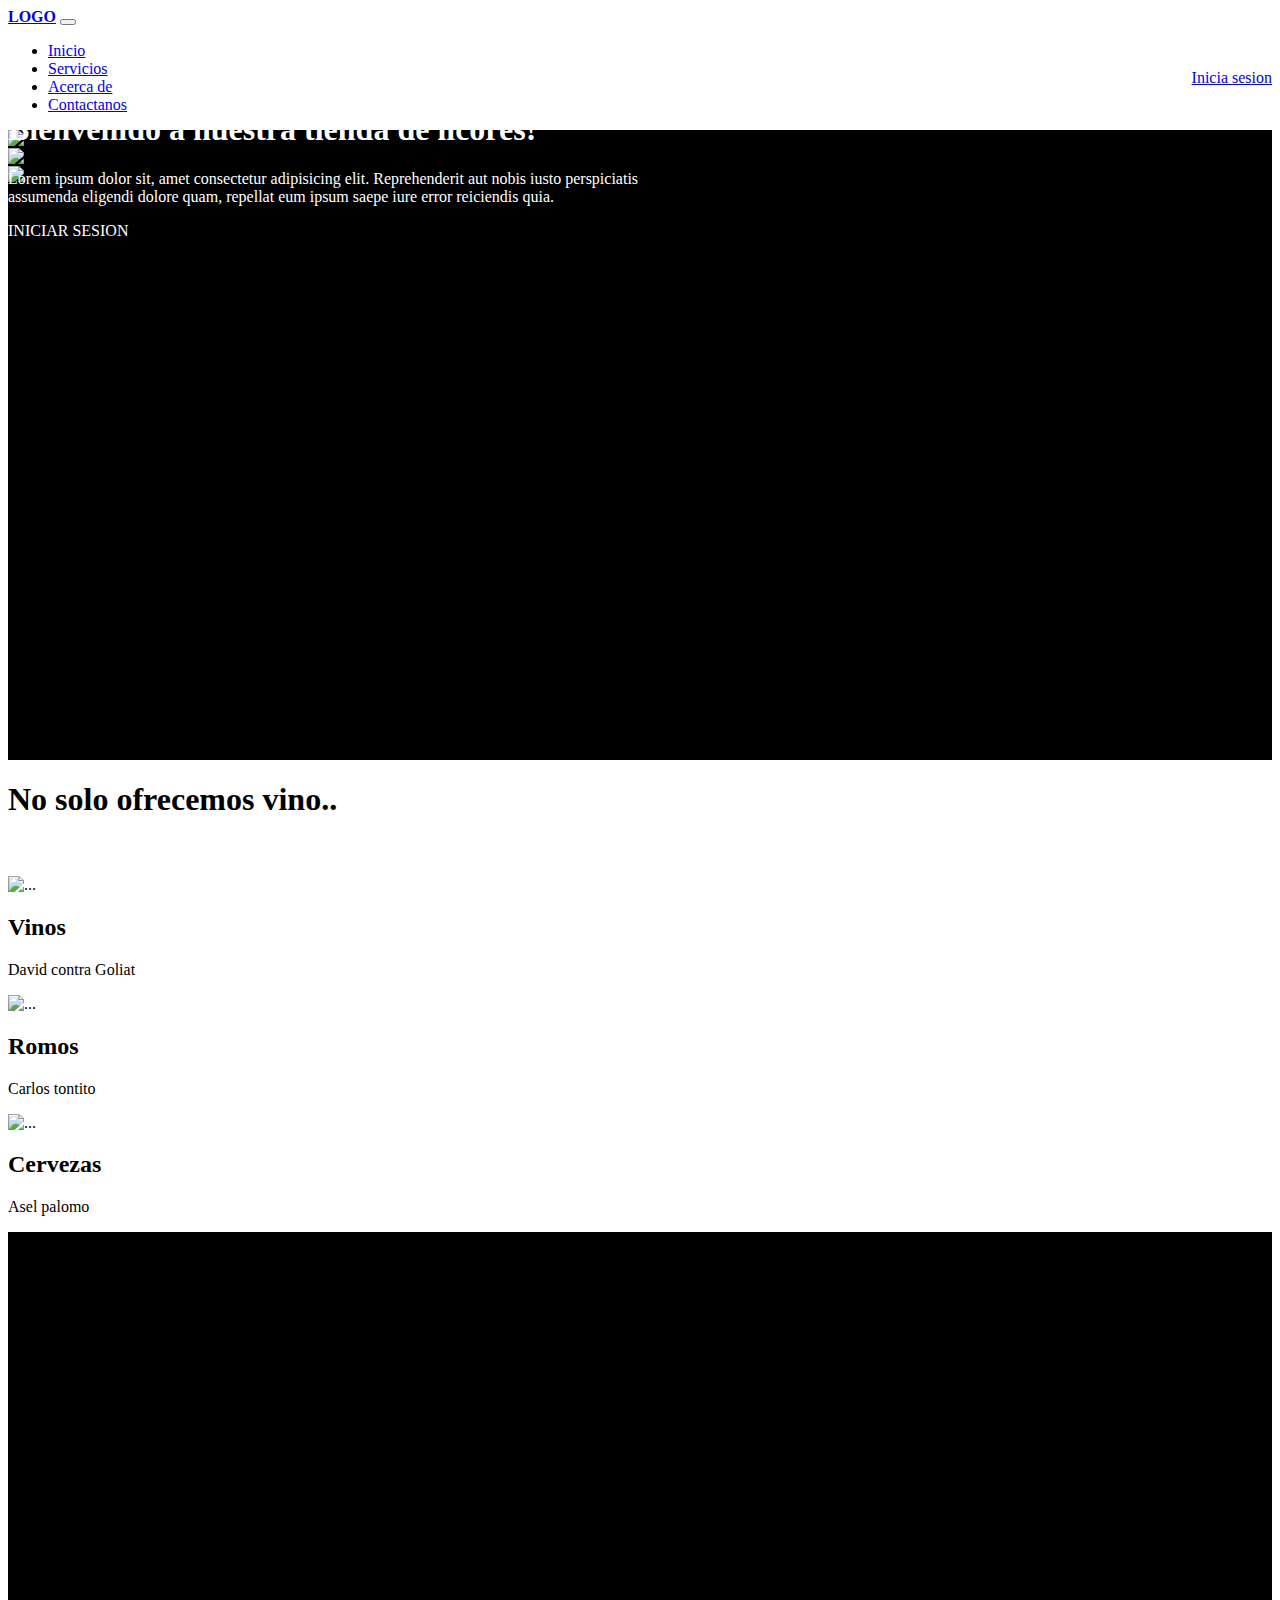
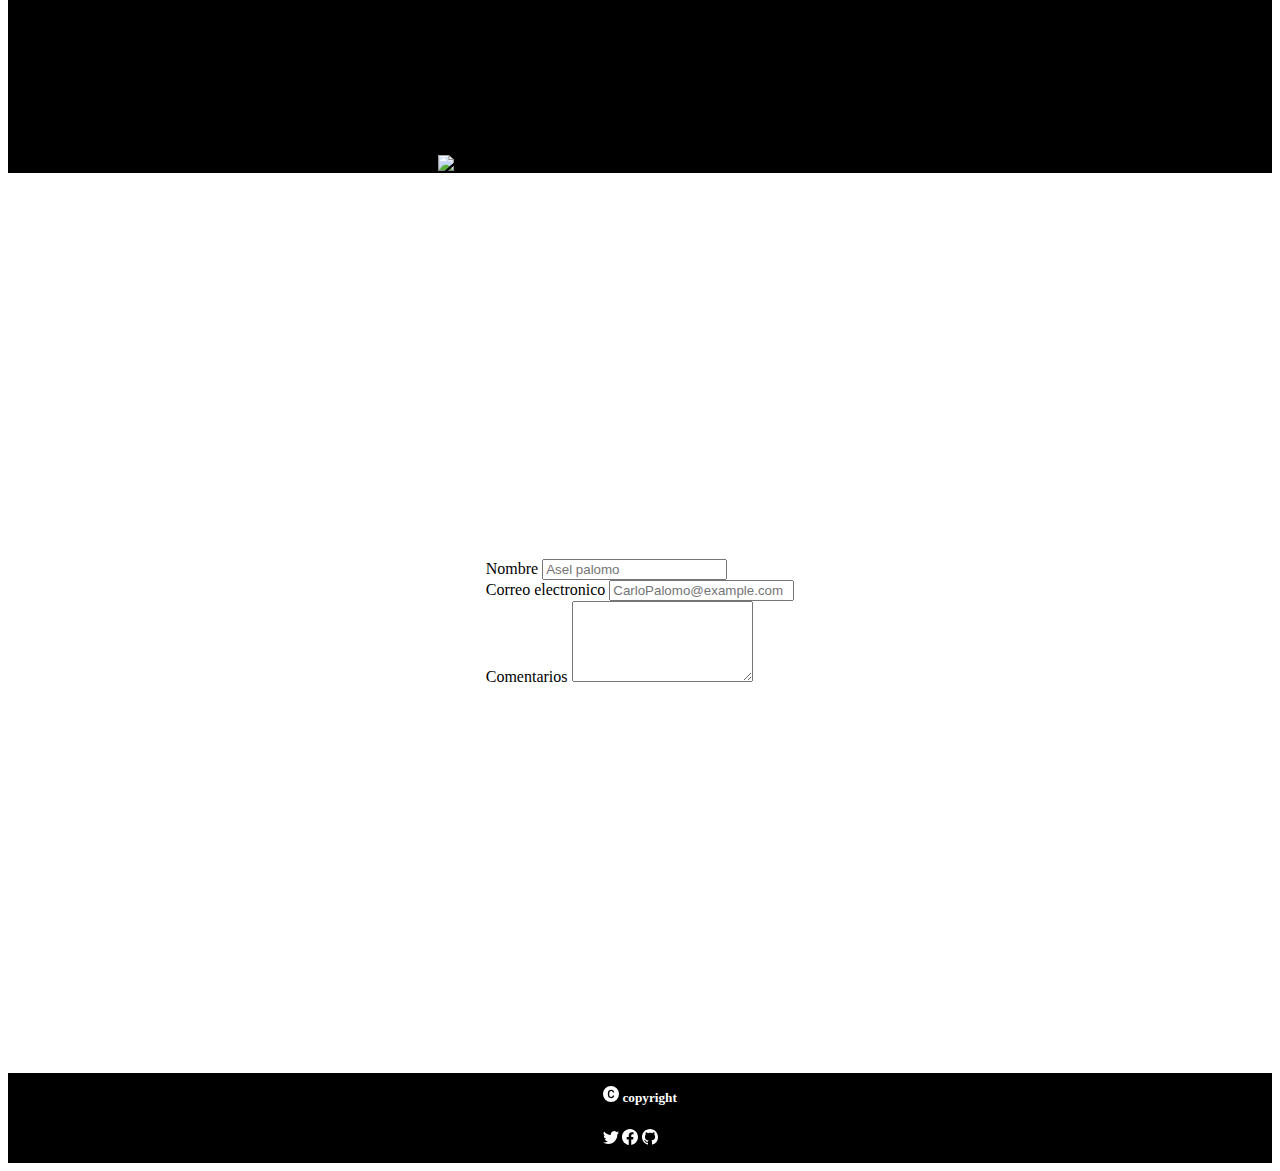
==== index.html @ bfbafca2 "Hello" ====
<!DOCTYPE html>
<html lang="en">
<head>
    <meta charset="UTF-8">
    <meta http-equiv="X-UA-Compatible" content="IE=edge">
    <meta name="viewport" content="width=device-width, initial-scale=1.0">
    <title>Document</title>
    <!-- Bootstrap -->
    <link href="https://cdn.jsdelivr.net/npm/bootstrap@5.3.2/dist/css/bootstrap.min.css" rel="stylesheet" integrity="sha384-T3c6CoIi6uLrA9TneNEoa7RxnatzjcDSCmG1MXxSR1GAsXEV/Dwwykc2MPK8M2HN" crossorigin="anonymous">

    <link rel="stylesheet" href="style.css">
</head>
<body>


    <nav class="navbar navbar-expand-lg navbar-dark bg-dark fixed-top ">
        <div class="container-fluid">
          <a class="navbar-brand logo" href="#">LOGO</a>
          <button class="navbar-toggler" type="button" data-bs-toggle="collapse" data-bs-target="#navbarNav" aria-controls="navbarNav" aria-expanded="false" aria-label="Toggle navigation">
            <span class="navbar-toggler-icon"></span>
          </button>
          <div class="collapse navbar-collapse" id="navbarNav">
            <ul class="navbar-nav">
              <li class="nav-item">
                <a class="nav-link" aria-current="page" href="#">Inicio</a>
              </li>
              <li class="nav-item">
                <a class="nav-link" href="#servicios">Servicios</a>
              </li>
              <li class="nav-item">
                <a class="nav-link" href="#about">Acerca de</a>
              </li>
              <li class="nav-item">
                <a class="nav-link" href="#contact">Contactanos</a>
              </li>
            </ul>
                <a class="btn btn-danger" href="./login.html"  aria-disabled="true">Inicia sesion</a>
          </div>
        </div>
      </nav>


    <!-- Section 1 -->


      <section class="section1 p-3">
        <div class="text-container px-4  d-flex flex-column justify-content-center mt-lg-5 mb-5 "> 
          <h1 class="display-3">Bienvenido a nuestra tienda de licores! </h1>
          <p>Lorem ipsum dolor sit, amet consectetur adipisicing elit. Reprehenderit aut nobis iusto perspiciatis assumenda eligendi dolore quam, repellat eum ipsum saepe iure error reiciendis quia.</p>
          <a class="btn btn-outline-secondary py-2 fs-6 ">INICIAR SESION </a>
        </div>

        <div id="carouselExampleSlidesOnly" class="carousel slide" data-bs-ride="carousel">
          <div class="carousel-inner">
            <div class="carousel-item active">
              <img src="https://w0.peakpx.com/wallpaper/76/67/HD-wallpaper-%E2%9D%A4%EF%B8%8F-bottle-roses-glass-wine.jpg" 
              class="d-block w-100 carouselIMG" 
              alt="...">
            </div>
            <div class="carousel-item">
              <img src="https://w0.peakpx.com/wallpaper/659/1013/HD-wallpaper-glass-of-red-wine-bottle-rose-wine-glass.jpg" 
              class="d-block w-100 carouselIMG" 
              alt="...">
            </div>
            <div class="carousel-item">
              <img src="https://e0.pxfuel.com/wallpapers/67/916/desktop-wallpaper-red-wines-wine-aesthetic.jpg" 
              class="d-block w-100 carouselIMG" 
              alt="...">
    
            </div>
          </div>
        </div>



        <!-- <div class="container-xl">
          <div class="row">

            <div class="col-md-6"> 
              <div class="image-container my-5 py-5 mb-4 px-5 ">
                  <img src="https://img.freepik.com/psd-premium/botella-vaso-vino-tinto_207928-26.jpg?size=626&ext=jpg&ga=GA1.1.1826414947.1699142400&semt=ais"
                   alt=""
                   class="img-fluid"
                   >
              </div>

            </div>
              <div class="col-md-6">
                <div class="text-container px-4  d-flex flex-column justify-content-center h-100  mb-5 "> 
                  <h1 class="display-3">Bienvenido a nuestra tienda de licores! </h1>
                  <p>Lorem ipsum dolor sit, amet consectetur adipisicing elit. Reprehenderit aut nobis iusto perspiciatis assumenda eligendi dolore quam, repellat eum ipsum saepe iure error reiciendis quia.</p>
                  <a class="btn btn-outline-secondary ">INICIAR SESION </a>
                </div>
              </div>
            </div>
        </div> -->

      </section>

      <!-- Section 2 -->

      <section class="Servicios bg-secondary text-center text-secondary p-5 " id="servicios">
        <h1 class="text-center display-5 ">No solo ofrecemos vino..</h1>
        <br>
        <br>
        <div class="container">
          
          <div class="row">
            <div class="col-sm-4 mt-3">
              <div class="card" style="width: 18rem;">
                <img src="https://i.pinimg.com/originals/00/d1/33/00d1335d7c6ba3d72329d5db60f28da8.jpg" class="card-img-top" alt="...">
                <div class="card-body">
                  <h2>Vinos</h2>
                  <p class="card-text">David contra Goliat</p>
                </div>
              </div>
            </div>

            <div class="col-sm-4 mt-3 ">
              <div class="card" style="width: 18rem;">
                <img src="https://www.wine.com/product/images/w_1920,c_fill,q_auto:good,fl_progressive/tgxnchlhsxzxdiphxefa.jpg" class="card-img-top" alt="...">
                <div class="card-body">
                  <h2>Romos</h2>
                  <p class="card-text">Carlos tontito </p>
                </div>
              </div>
            </div>

            <div class="col-sm-4 mt-3 ">
              <div class="card" style="width: 18rem;">
                <img src="https://i.pinimg.com/736x/be/b7/c4/beb7c4a412cae4dd294616820faed1bc.jpg" class="card-img-top" alt="...">
                <div class="card-body">
                  <h2>Cervezas</h2>
                  <p class="card-text">Asel palomo</p>
                </div>
              </div>
            </div>


          </div>

        </div>
      </section>

      
      <!-- Section 3 -->
      
      
      <section class="AcercaDe p-5" id="about">

        <div class="container">

          <div class="row">
            <div class="col-md-6">
              <div class="text-information text-white ">
                <h5>Cómo tan' muchacho? </h5>
                <p>Yo a ustedes los veo muy bien...</p>
              </div>
            </div>

            <div class="col-md-6">
              <img 
              src="https://i.ytimg.com/vi/lfPGv72wRHw/oar2.jpg?sqp=-oaymwEYCJUDENAFSFqQAgHyq4qpAwcIARUAAIhC&rs=AOn4CLCyeUX7DdZvsFgYNZL2S5pDuEpbqA" 
              alt="..." 
              class="w-100 ctm img-fluid">
            </div>
          </div>
        </div>
      </section>
<!-- Seccion 4 -->
      <section class="Contactanos" id="contact">

          <div class="container">
            <div class="row">
              <div class="col-sm-8">

                <div class="mb-3">
                  <label for="exampleFormControlInput1" class="form-label">Nombre</label>
                  <input type="email" class="form-control" id="exampleFormControlInput1" placeholder="Asel palomo">
                </div>
              </div>
              <div class="col-sm-4">
                <div class="mb-3">
                  <label for="exampleFormControlInput1" class="form-label">Correo electronico</label>
                  <input type="email" class="form-control" id="exampleFormControlInput1" placeholder="CarloPalomo@example.com">
                </div>
              </div>
            </div>
              <div class="row">
                <div class="mb-3">
                  <label for="exampleFormControlTextarea1" class="form-label">Comentarios</label>
                  <textarea class="form-control" id="exampleFormControlTextarea1" rows="5"></textarea>
                 </div>
              </div>
          </div>

      </section>

      <footer class="footer">
        <div class="container">
          <div class="row">
            <div class="col-sm-11">
              
              <h5>
                <svg xmlns="http://www.w3.org/2000/svg" width="16" height="16" fill="currentColor" class="bi bi-c-circle-fill" viewBox="0 0 16 16">
                  <path d="M16 8A8 8 0 1 1 0 8a8 8 0 0 1 16 0ZM8.146 4.992c.961 0 1.641.633 1.729 1.512h1.295v-.088c-.094-1.518-1.348-2.572-3.03-2.572-2.068 0-3.269 1.377-3.269 3.638v1.073c0 2.267 1.178 3.603 3.27 3.603 1.675 0 2.93-1.02 3.029-2.467v-.093H9.875c-.088.832-.75 1.418-1.729 1.418-1.224 0-1.927-.891-1.927-2.461v-1.06c0-1.583.715-2.503 1.927-2.503Z"/>
                </svg>
                  copyright
              </h5>
            </div>
            <div class="col-sm-1">
              <h5>
                <svg xmlns="http://www.w3.org/2000/svg" width="16" height="16" fill="currentColor" class="bi bi-twitter" viewBox="0 0 16 16">
                  <path d="M5.026 15c6.038 0 9.341-5.003 9.341-9.334 0-.14 0-.282-.006-.422A6.685 6.685 0 0 0 16 3.542a6.658 6.658 0 0 1-1.889.518 3.301 3.301 0 0 0 1.447-1.817 6.533 6.533 0 0 1-2.087.793A3.286 3.286 0 0 0 7.875 6.03a9.325 9.325 0 0 1-6.767-3.429 3.289 3.289 0 0 0 1.018 4.382A3.323 3.323 0 0 1 .64 6.575v.045a3.288 3.288 0 0 0 2.632 3.218 3.203 3.203 0 0 1-.865.115 3.23 3.23 0 0 1-.614-.057 3.283 3.283 0 0 0 3.067 2.277A6.588 6.588 0 0 1 .78 13.58a6.32 6.32 0 0 1-.78-.045A9.344 9.344 0 0 0 5.026 15z"/>
                </svg>

                <svg xmlns="http://www.w3.org/2000/svg" width="16" height="16" fill="currentColor" class="bi bi-facebook" viewBox="0 0 16 16">
                  <path d="M16 8.049c0-4.446-3.582-8.05-8-8.05C3.58 0-.002 3.603-.002 8.05c0 4.017 2.926 7.347 6.75 7.951v-5.625h-2.03V8.05H6.75V6.275c0-2.017 1.195-3.131 3.022-3.131.876 0 1.791.157 1.791.157v1.98h-1.009c-.993 0-1.303.621-1.303 1.258v1.51h2.218l-.354 2.326H9.25V16c3.824-.604 6.75-3.934 6.75-7.951z"/>
                </svg>

                <svg xmlns="http://www.w3.org/2000/svg" width="16" height="16" fill="currentColor" class="bi bi-github" viewBox="0 0 16 16">
                  <path d="M8 0C3.58 0 0 3.58 0 8c0 3.54 2.29 6.53 5.47 7.59.4.07.55-.17.55-.38 0-.19-.01-.82-.01-1.49-2.01.37-2.53-.49-2.69-.94-.09-.23-.48-.94-.82-1.13-.28-.15-.68-.52-.01-.53.63-.01 1.08.58 1.23.82.72 1.21 1.87.87 2.33.66.07-.52.28-.87.51-1.07-1.78-.2-3.64-.89-3.64-3.95 0-.87.31-1.59.82-2.15-.08-.2-.36-1.02.08-2.12 0 0 .67-.21 2.2.82.64-.18 1.32-.27 2-.27.68 0 1.36.09 2 .27 1.53-1.04 2.2-.82 2.2-.82.44 1.1.16 1.92.08 2.12.51.56.82 1.27.82 2.15 0 3.07-1.87 3.75-3.65 3.95.29.25.54.73.54 1.48 0 1.07-.01 1.93-.01 2.2 0 .21.15.46.55.38A8.012 8.012 0 0 0 16 8c0-4.42-3.58-8-8-8z"/>
                </svg>
              </h5>
            </div>
          </div>
        </div>
      </footer>
</body>

<script src="https://cdn.jsdelivr.net/npm/@popperjs/core@2.11.8/dist/umd/popper.min.js" integrity="sha384-I7E8VVD/ismYTF4hNIPjVp/Zjvgyol6VFvRkX/vR+Vc4jQkC+hVqc2pM8ODewa9r" crossorigin="anonymous"></script>
<script src="https://cdn.jsdelivr.net/npm/bootstrap@5.3.2/dist/js/bootstrap.min.js" integrity="sha384-BBtl+eGJRgqQAUMxJ7pMwbEyER4l1g+O15P+16Ep7Q9Q+zqX6gSbd85u4mG4QzX+" crossorigin="anonymous"></script>
</html>
---- style.css ----
.section1{
min-height: 70vh;
width: 100%;
overflow: hidden;
background-color: black;
}

.carousel-inner{
    position: absolute;
    left: 0;
}
.text-container{
    position: absolute;
    z-index: 100;
    width: 50%;
    color: white;
    top: 10%;
}

.carousel-inner{
    position: relative;
}
.carouselIMG{
    height: 90vh;
}
.Servicios{
    min-height: 50vh;
    width: 100%;
}

.navbar-collapse{
    display: flex;
    justify-content: space-between;
    align-items: center;
}

.navbar-collapse >.login{
    color: white;
}

.logo{
    font-weight: bold;
}

.card{
    z-index: 1;
    overflow: hidden;
    transition: 0.6s;
}
.card > image {
    height: 5rem;
}
.card::before{
    content: "";
    position: absolute;
    left: -100%;
    top: 0%;
    background-color: rgb(184, 34, 11);
    width: 100%;
    height: 100%;
    transition: 0.4s;
    z-index: -1;
}

.card:hover::before{
    left: 0%;
}

.card:hover{
    color: white;
}


.text-information{
    padding: 134px 0;
}

.text-information > h5 {
    font-size: 42px;
    font-weight: 700;
    line-height: 48px;
}

.text-information > p{
    font-size: 18px;
    font-weight: 300;
    line-height: 28px;
    padding-top: 20px;
}

.AcercaDe{
    background-color: black;
    min-height: 20vh;
    width: 100%;
    display: flex;
    justify-content: center;
    align-items: center;
}

.ctm{
    height: 25rem;
}

.Contactanos{
    width: 100%;
    height: 100vh;
    display: flex;
    justify-content: center;
    align-items: center;
}

.footer{
    background-color: black;
    color: white;
    width: 100%;
    height: 10vh;
    display: flex;
    justify-content: center;
    align-items: center;
}
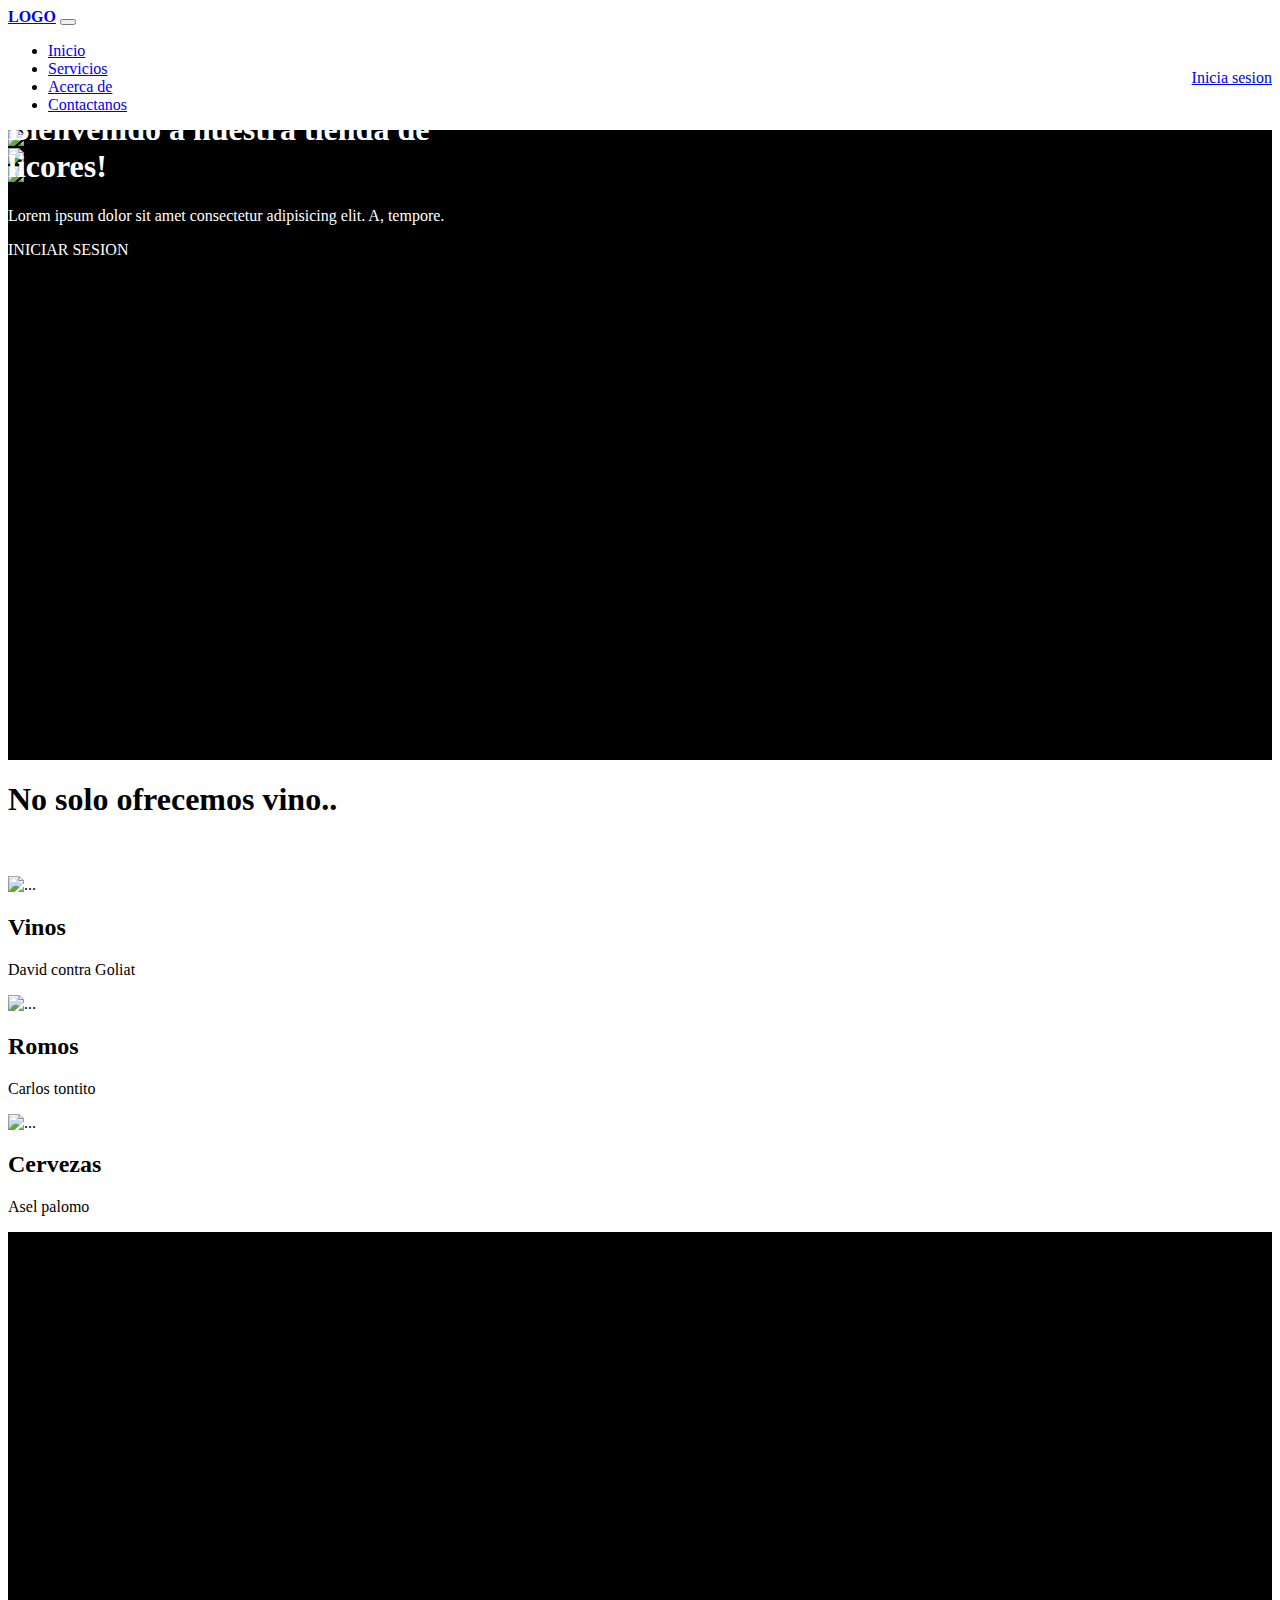
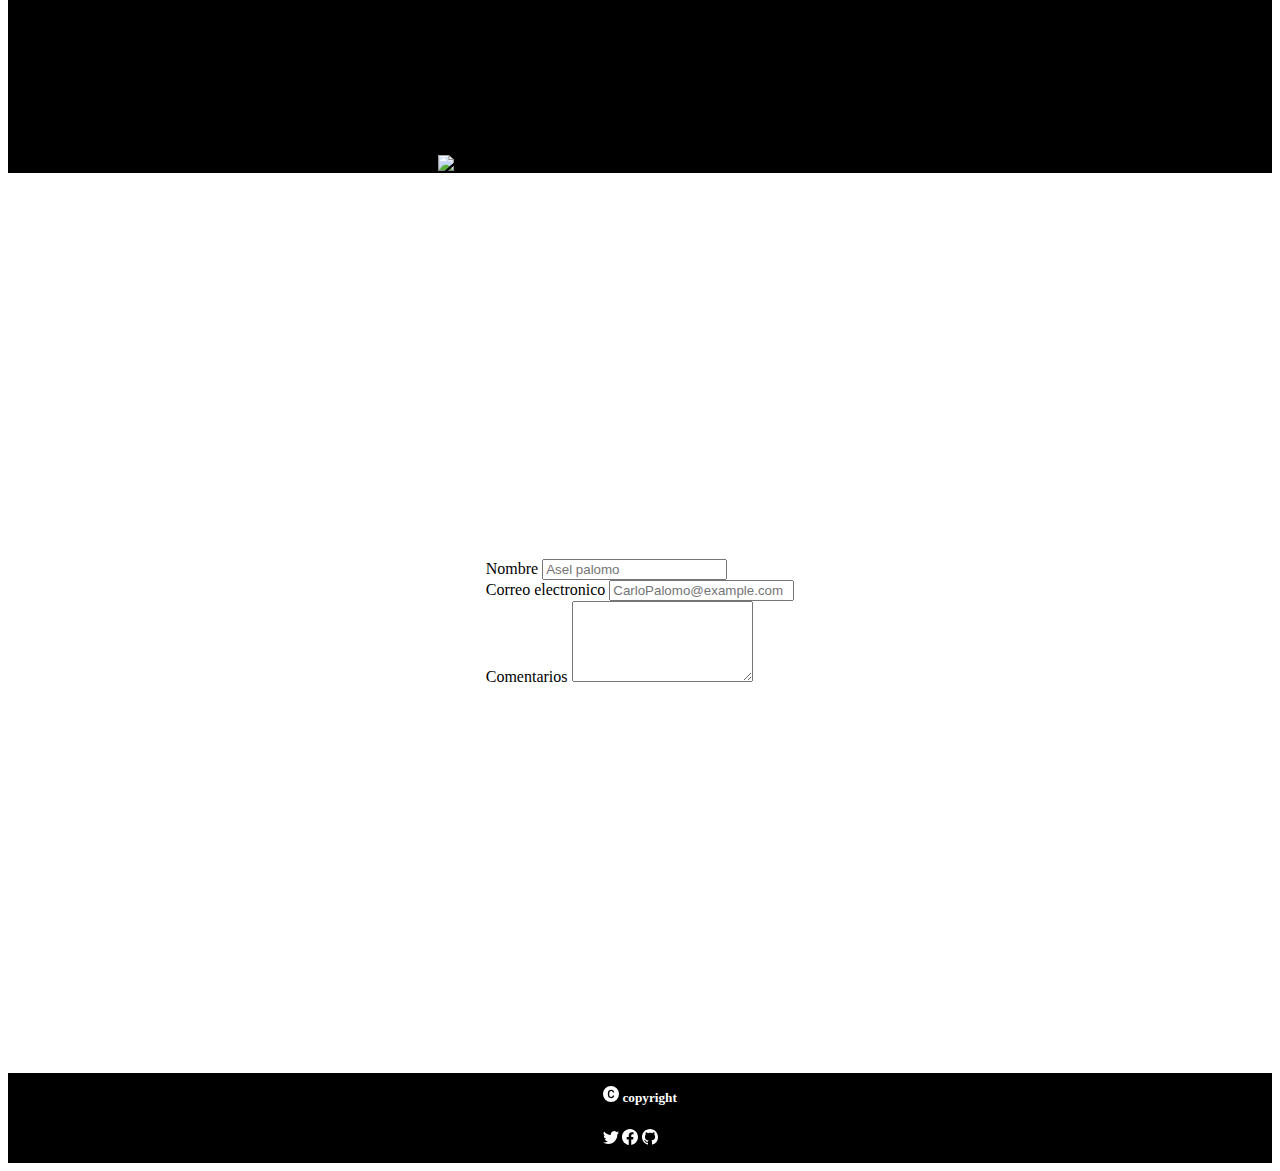
==== commit ff92b3bb: "Pagina arreglada1" ====
--- a/index.html
+++ b/index.html
@@ -46,25 +46,26 @@
       <section class="section1 p-3">
         <div class="text-container px-4  d-flex flex-column justify-content-center mt-lg-5 mb-5 "> 
           <h1 class="display-3">Bienvenido a nuestra tienda de licores! </h1>
-          <p>Lorem ipsum dolor sit, amet consectetur adipisicing elit. Reprehenderit aut nobis iusto perspiciatis assumenda eligendi dolore quam, repellat eum ipsum saepe iure error reiciendis quia.</p>
-          <a class="btn btn-outline-secondary py-2 fs-6 ">INICIAR SESION </a>
+          <p>Lorem ipsum dolor sit amet consectetur adipisicing elit. A, tempore.</p>
+          <a class="btn btn-outline-secondary py-2 fs-6">INICIAR SESION </a>
+
         </div>
 
         <div id="carouselExampleSlidesOnly" class="carousel slide" data-bs-ride="carousel">
           <div class="carousel-inner">
             <div class="carousel-item active">
               <img src="https://w0.peakpx.com/wallpaper/76/67/HD-wallpaper-%E2%9D%A4%EF%B8%8F-bottle-roses-glass-wine.jpg" 
-              class="d-block w-100 carouselIMG" 
+              class="img-fluid d-block w-100 carouselIMG" 
               alt="...">
             </div>
             <div class="carousel-item">
               <img src="https://w0.peakpx.com/wallpaper/659/1013/HD-wallpaper-glass-of-red-wine-bottle-rose-wine-glass.jpg" 
-              class="d-block w-100 carouselIMG" 
+              class="img-fluid d-block w-100 carouselIMG" 
               alt="...">
             </div>
             <div class="carousel-item">
               <img src="https://e0.pxfuel.com/wallpapers/67/916/desktop-wallpaper-red-wines-wine-aesthetic.jpg" 
-              class="d-block w-100 carouselIMG" 
+              class="img-fluid d-block w-100 carouselIMG" 
               alt="...">
     
             </div>
--- a/style.css
+++ b/style.css
@@ -9,14 +9,20 @@
     position: absolute;
     left: 0;
 }
+
+.carousel{
+    width: 100%;
+}
 .text-container{
     position: absolute;
     z-index: 100;
-    width: 50%;
+    width: 40%;
     color: white;
     top: 10%;
 }
-
+.text-container > .btn{
+    width: 10rem;
+}
 .carousel-inner{
     position: relative;
 }
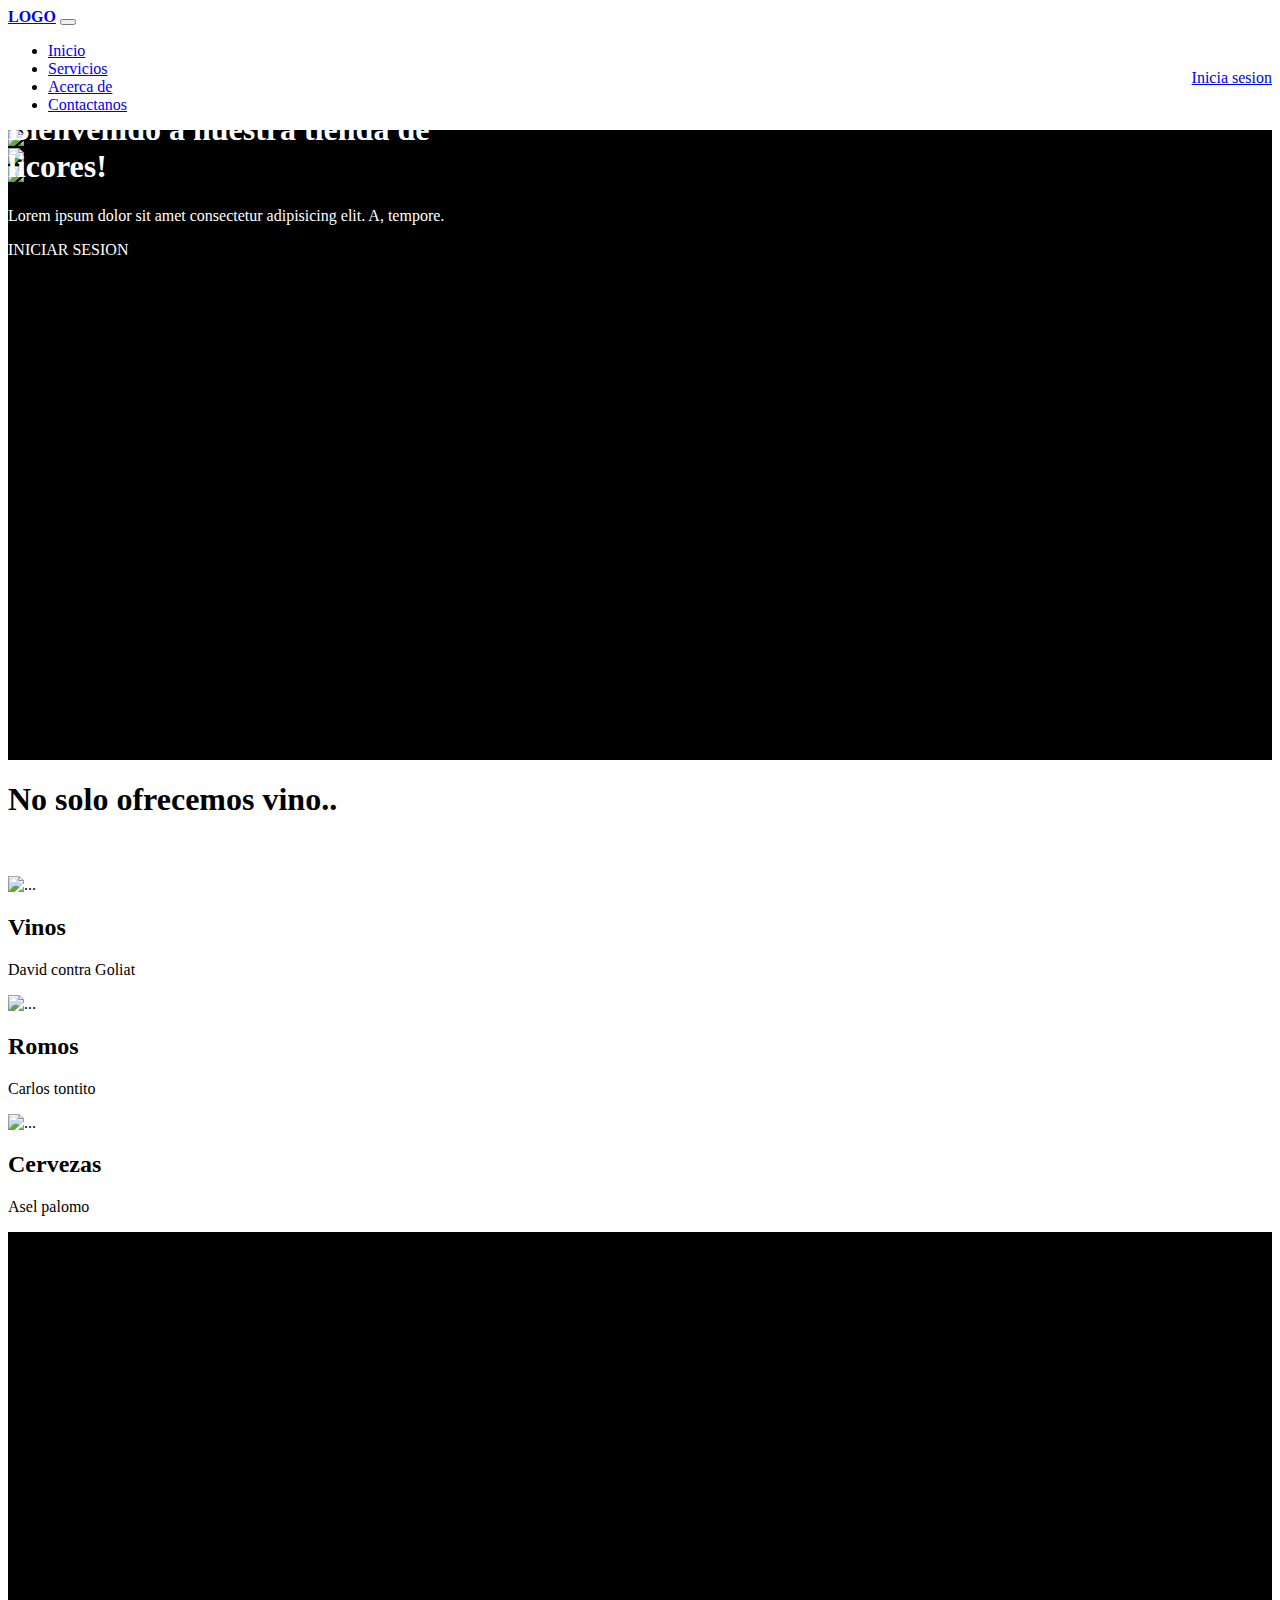
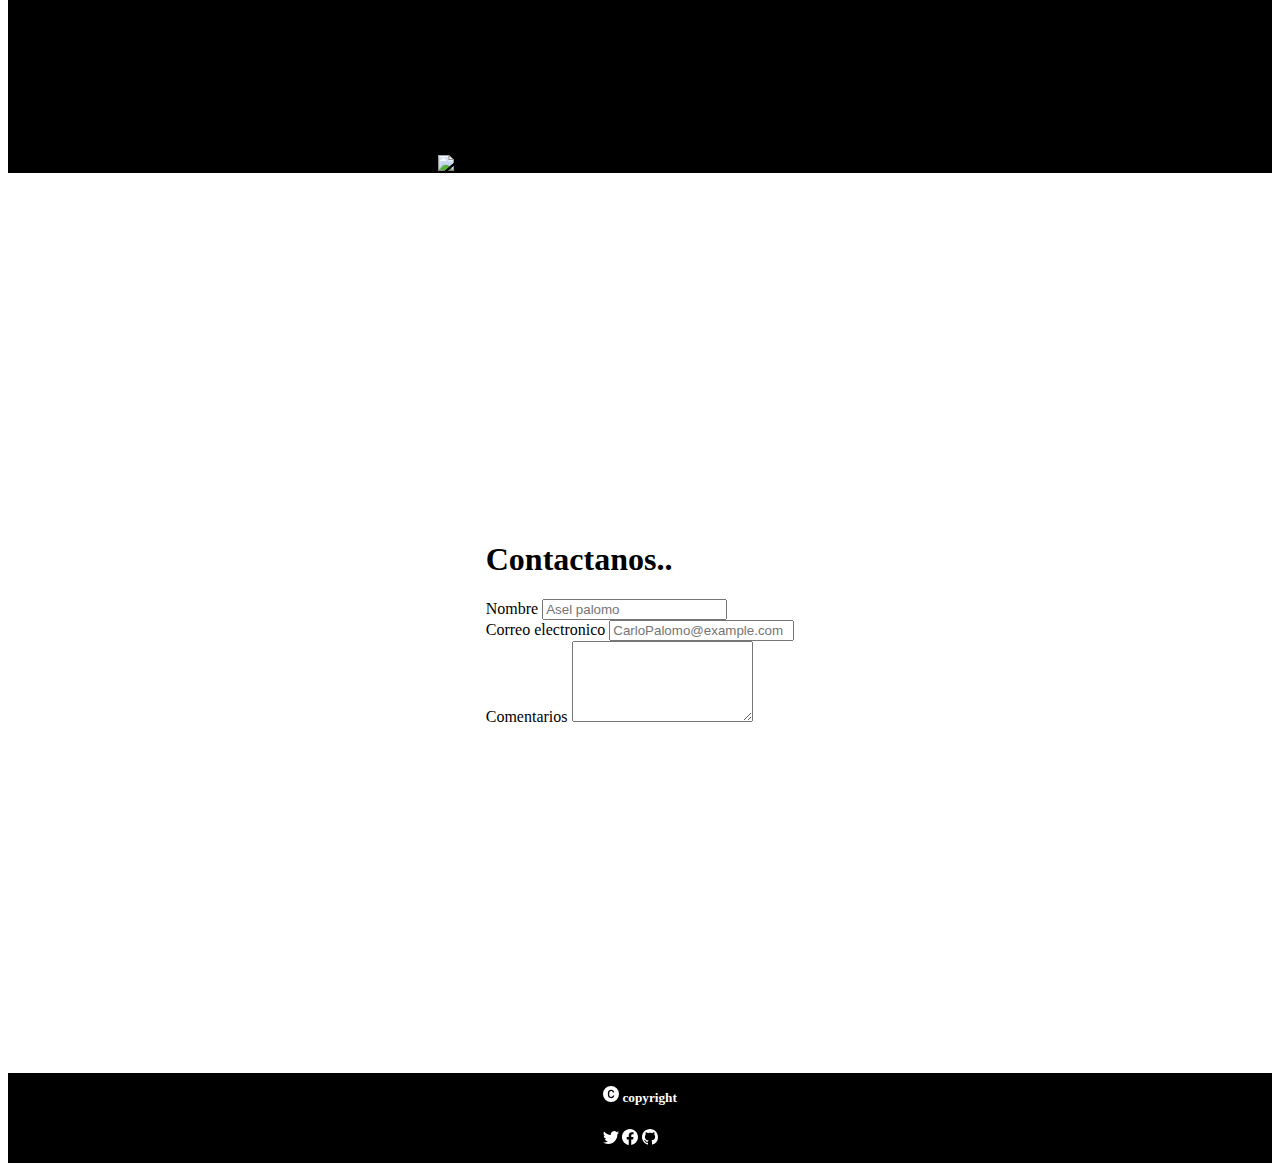
==== commit 26d618bc: "arreglado2" ====
--- a/index.html
+++ b/index.html
@@ -173,6 +173,9 @@
 
           <div class="container">
             <div class="row">
+              <div class="col-sm-12 text-center ">
+                <h1>Contactanos..</h1>
+              </div>
               <div class="col-sm-8">
 
                 <div class="mb-3">
